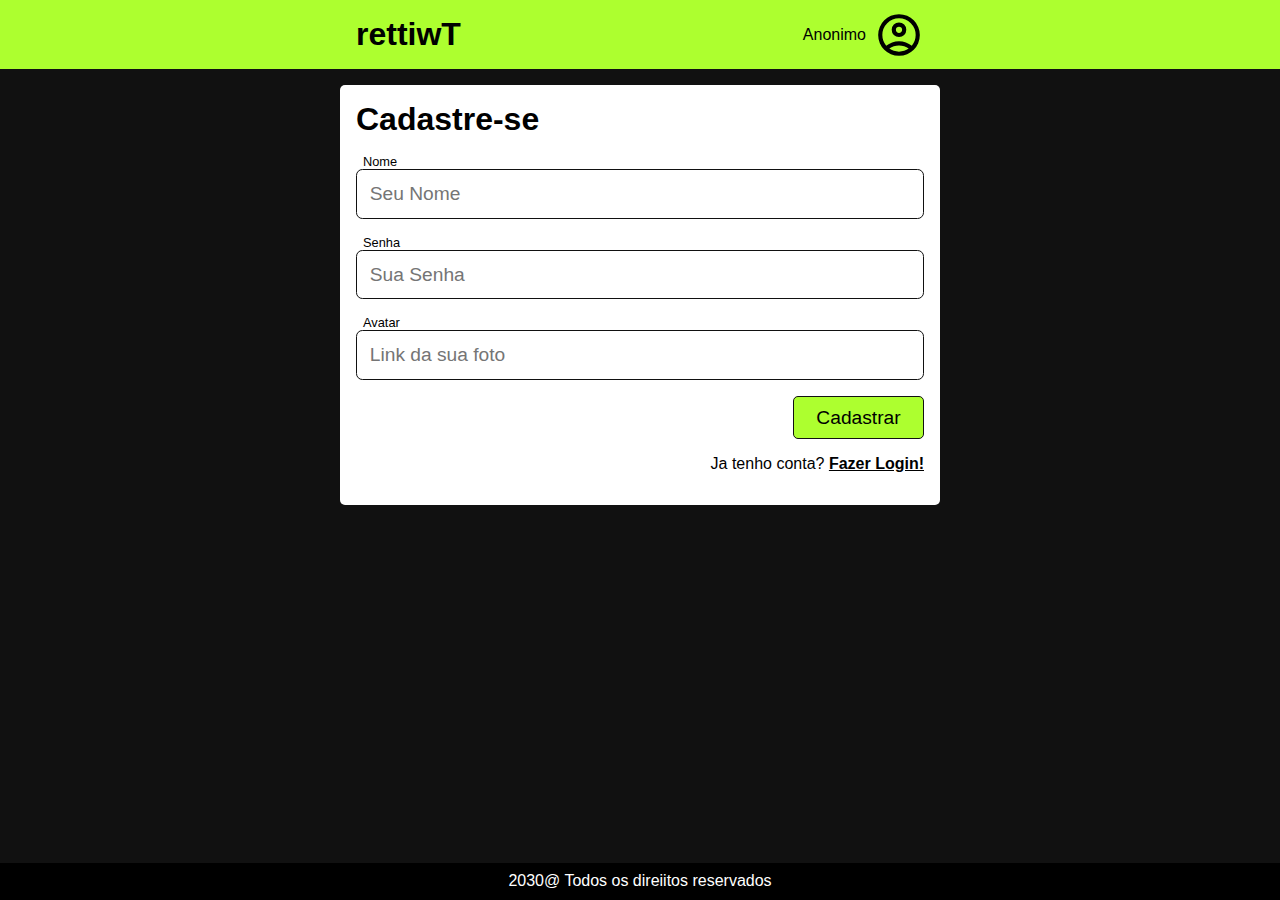
==== index.html @ ac77ae16 "first commit, create rettwiT-app, HTML, CSS and JavaScript" ====
<!DOCTYPE html>
<html lang="pt-BR">
  <head>
    <meta charset="UTF-8" />
    <meta name="viewport" content="width=device-width, initial-scale=1.0" />
    <link rel="stylesheet" href="css/style.css" />
    <title>rettiwT</title>
  </head>
  <body>
    <header>
      <div class="header flex aling-center justify-between">
          <h1 class="logo"><a href="/">rettiwT</a></h1>
        <div class="usuario flex aling-center justify-center">
          <div class="user">Login</div>
          <div class="avatar"><img src="./assets/account_circle.svg" alt="User Anonimo"></div>
        </div>
      </div>
    </header>
    <main>
      <div class="container">
        <section>
          <form action="#" id="formCreate" class="form">
            <textarea class="input" name="message" id="message" cols="30" rows="5" placeholder="No que esta pensaando?"></textarea>
            <button type="submit">Postar</button>
          </form>
        </section>
        <section>
          <ul class="listItens"></ul>
        </section>
      </div>
      <div class="modal" data-modal="false">
        <form class="form">
          <h1>Login</h1>
          <div class="inputContent">
            <label for="name">Nome</label>
            <input type="text" name="name" id="name" placeholder="Nome" required>
          </div>
          <div class="inputContent">
            <label for="password">Senha</label>
            <input type="password" name="password" id="password" placeholder="Senha" required>
          </div>
          <button type="submit">Login</button>
          <p>Ainda não tem cadastro? <a href="/cadastro.html">Cadastre-se aqui!</a></p>
          
          <p class="erroLogin"></p>
        </form>
      </div>
    </main>
    <footer><p><div class="dataAno">2030</div>@Todos os direiitos reservados</p></footer>
    <script src="js/main.js"></script>
  </body>
</html>
---- css/style.css ----
:root {
  --clr-primary: greenyellow;
}

* {
  margin: 0;
  padding: 0;
  box-sizing: border-box;
  font-family: sans-serif;
}
/* SCROLL BAR */
::-webkit-scrollbar {
  width: 0.6rem;
  border-radius: 0.5rem;
  background-color: rgb(var(--clr-text));
}

::-webkit-scrollbar-thumb {
  border-radius: 0.2rem;
  background-color: #fff;
}

::-webkit-scrollbar-thumb:hover {
  background-color: var(--clr-primary);
}

a {
  color: inherit;
  font-weight: 700;
}

.flex {
  display: flex;
}

.aling-center {
  align-items: center;
}

.justify-center {
  justify-content: center;
}

.justify-between {
  justify-content: space-between;
}
.flex-col {
  flex-direction: column;
}

body {
  display: grid;
  grid-template-rows: max-content 1fr max-content;
  min-height: 100dvh;

  background-color: #111;
}

.container {
  margin: 0 1rem;
}
header {
  background-color: var(--clr-primary);
}

.header {
  max-width: 600px;
  margin: 0 auto;
  padding: 0.6rem 1rem;
}

.logo a {
  text-decoration: none;
}

.usuario {
  text-transform: capitalize;
  gap: 0.5rem;
  cursor: pointer;
}
.avatar {
  width: 50px;
  height: 50px;
  border-radius: 50%;
  overflow: hidden;
}
.avatar img {
  width: 100%;
  height: 100%;
  object-fit: cover;
}
section {
  max-width: 600px;
  margin: 0 auto;
}

.form textarea {
  font-size: 1.2rem;
  padding: 1rem;
  width: 100%;
  border: none;
  resize: none;
  border-radius: 5px;
}
#formCreate {
  position: relative;
  padding: 0;
}
#formCreate button {
  position: absolute;
  bottom: 1rem;
  right: 1rem;
  border: none;
}

.form {
  display: flex;
  flex-direction: column;
  align-items: flex-end;
  gap: 1rem;
  max-width: 600px;
  margin: 1rem auto;
  padding: 1rem;
  background-color: white;
  border-radius: 5px;
}

.form h1 {
  font-size: 2rem;
  text-align: start;
  width: 100%;
}

.inputContent {
  display: flex;
  flex-direction: column;
  width: 100%;
}
label {
  font-size: 0.8rem;
  margin-left: 7px;
}
input {
  font-size: 1.2rem;
  width: 100%;
  padding: 0.8rem 0.8rem;
  border-radius: 0.4rem;
  border: 1px solid #111;
}

button {
  font-size: 1.2rem;
  padding: 0.6rem 1.4rem;
  background-color: var(--clr-primary);
  border: 1px solid #111;
  border-radius: 5px;
  cursor: pointer;
}
.modal[data-modal='false'] {
  display: none;
}

.modal[data-modal='true'] {
  display: block;
  position: fixed;
  top: 0;
  left: 0;
  width: 100%;
  height: 100%;
  display: flex;
  align-items: center;
  justify-content: center;
  background-color: rgba(0, 0, 0, 0.9);
}

.listItens {
  display: flex;
  flex-direction: column;
  max-width: 600px;
  margin: 2rem auto;
  gap: 2rem;

  list-style: none;
}

.listItens li {
  position: relative;
  background-color: white;
  padding: 1.5rem 1rem 1rem;
  border-radius: 5px;
}

.listItens p {
  font-size: 1.1rem;
  letter-spacing: 0.04rem;
  line-height: 1.4;
}

.userPost {
  display: flex;
  align-items: center;
  gap: 1rem;
  position: absolute;
  top: -1rem;
  left: 1rem;
  font-style: italic;
  padding: 0.2rem 0.6rem;
  background-color: var(--clr-primary);
  border-radius: 4px;
  border: 2px solid #fff;
}

.userPost .avatar {
  width: 25px;
  height: 25px;
}
.listItens .btns {
  position: absolute;
  top: -0.6rem;
  right: 1rem;
}
.listItens .btns button {
  padding: 0.2rem 0.4rem;
  font-size: 0.8rem;
  border: 2px solid #fff;
}

footer {
  display: flex;
  align-items: center;
  justify-content: center;
  padding: 0.6rem;
  color: white;
  background-color: black;
}
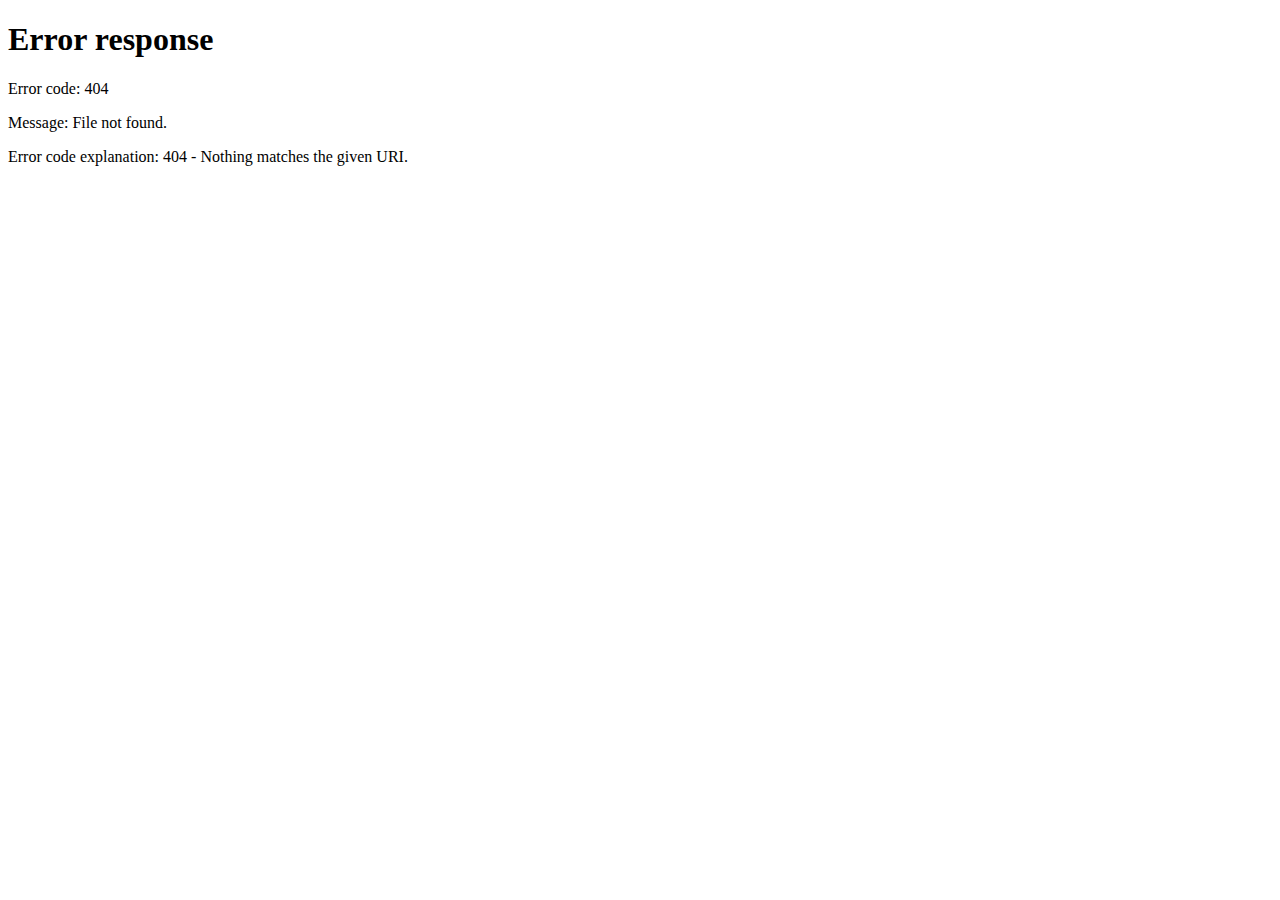
==== commit 903b06dc: "correção bug" ====
--- a/index.html
+++ b/index.html
@@ -9,7 +9,7 @@
   <body>
     <header>
       <div class="header flex aling-center justify-between">
-          <h1 class="logo"><a href="/">rettiwT</a></h1>
+          <h1 class="logo"><a href="/rettiwT/">rettiwT</a></h1>
         <div class="usuario flex aling-center justify-center">
           <div class="user">Login</div>
           <div class="avatar"><img src="./assets/account_circle.svg" alt="User Anonimo"></div>
@@ -40,7 +40,7 @@
             <input type="password" name="password" id="password" placeholder="Senha" required>
           </div>
           <button type="submit">Login</button>
-          <p>Ainda não tem cadastro? <a href="/cadastro.html">Cadastre-se aqui!</a></p>
+          <p>Ainda não tem cadastro? <a href="/rettiwT/cadastro.html">Cadastre-se aqui!</a></p>
           
           <p class="erroLogin"></p>
         </form>
